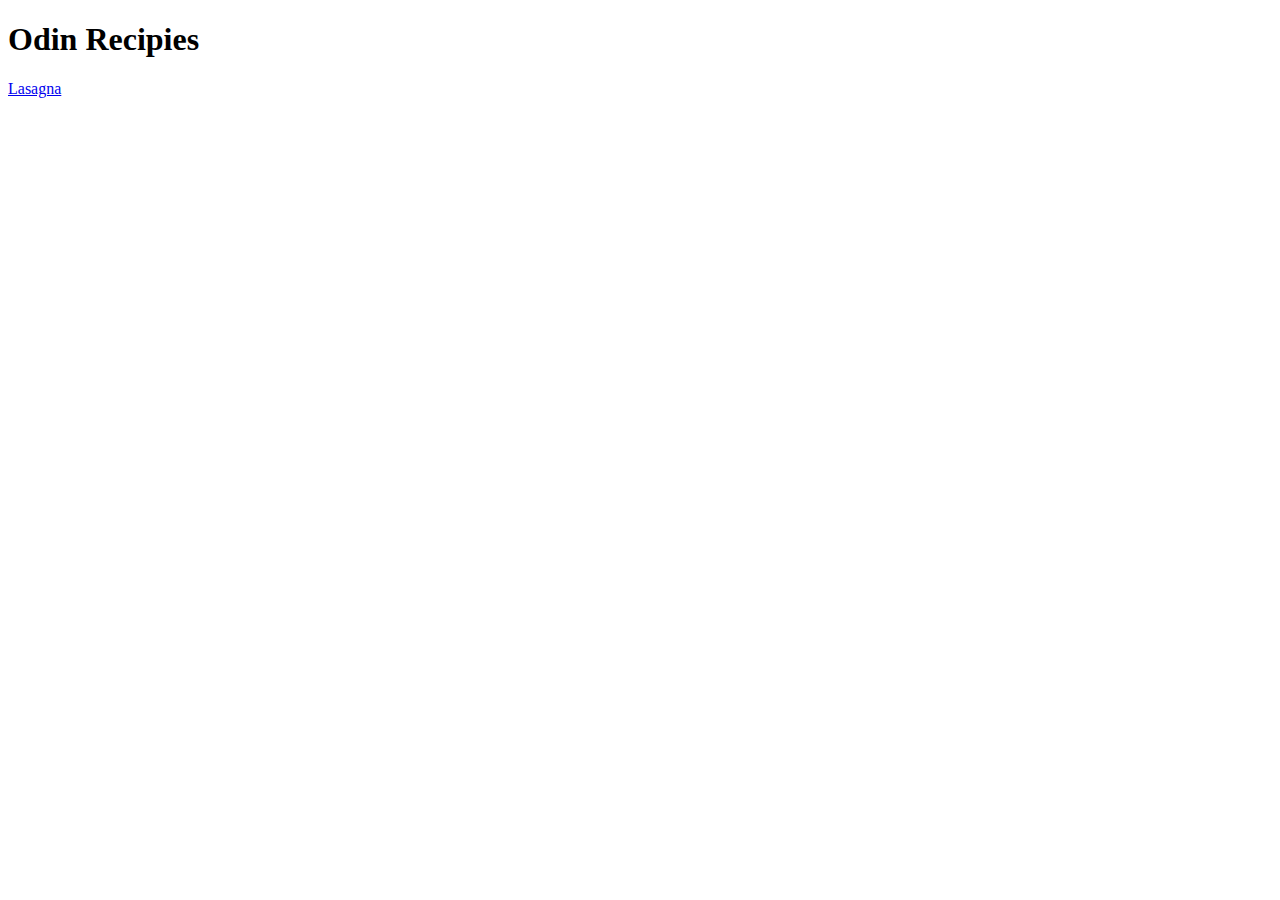
==== The_Odin_Project/Foundations/odin-recipes/index.html @ b6de6ac3 "Reorganized folders for CSS lessons" ====
<!DOCTYPE html>
<html lang="en">
<head>
    <meta charset="UTF-8">
    <title>Recipies</title>
</head>

<body>
    <h1>Odin Recipies</h1>
    <a href="recipes/lasagna.html">Lasagna</a>
</body>
</html>
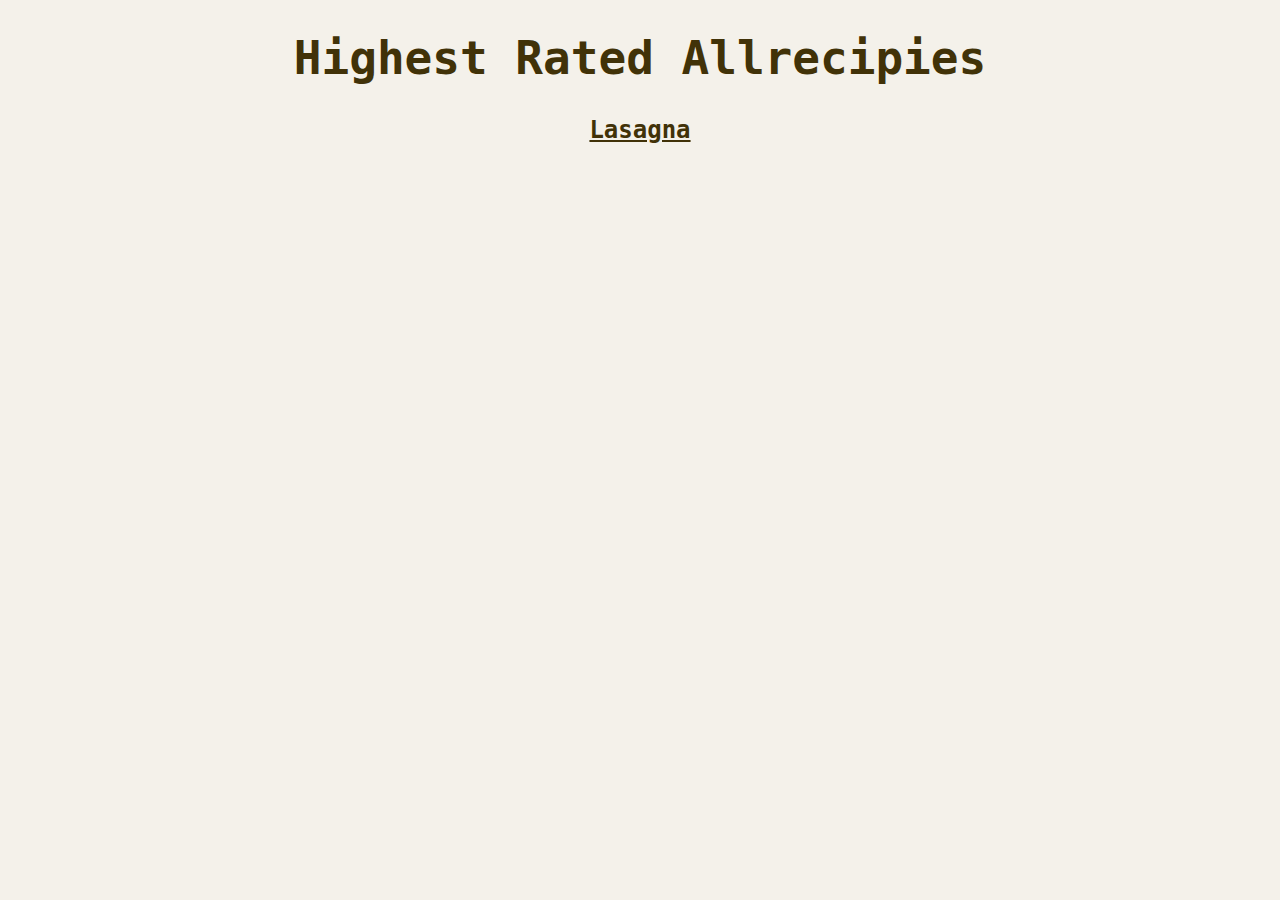
==== commit 8da0f498: "Added CSS to recipes website" ====
--- a/The_Odin_Project/Foundations/odin-recipes/index.html
+++ b/The_Odin_Project/Foundations/odin-recipes/index.html
@@ -1,12 +1,14 @@
 <!DOCTYPE html>
 <html lang="en">
 <head>
+    <link rel="stylesheet" href="styles.css">
+
     <meta charset="UTF-8">
     <title>Recipies</title>
 </head>
 
 <body>
-    <h1>Odin Recipies</h1>
-    <a href="recipes/lasagna.html">Lasagna</a>
+    <h1 class="webpage-title">Highest Rated Allrecipies</h1>
+    <a href="recipes/lasagna.html" class="recipie-link">Lasagna</a>
 </body>
 </html>--- a/The_Odin_Project/Foundations/odin-recipes/styles.css
+++ b/The_Odin_Project/Foundations/odin-recipes/styles.css
@@ -0,0 +1,24 @@
+
+body {
+    font-family: "Lucida Console", monospace;
+    color: #413208;
+    background-color: #f4f1ea;
+    text-align: center;
+}
+
+.webpage-title {
+    font-size: 46px;
+    font-weight: bold;
+}
+
+a {
+    color: #413208;
+}
+
+.recipie-link {
+    font-size: 24px;
+    font-weight: 600;
+}
+
+/*#cea52d - yellow*/
+/*#f4f1e9 - whitish font*/
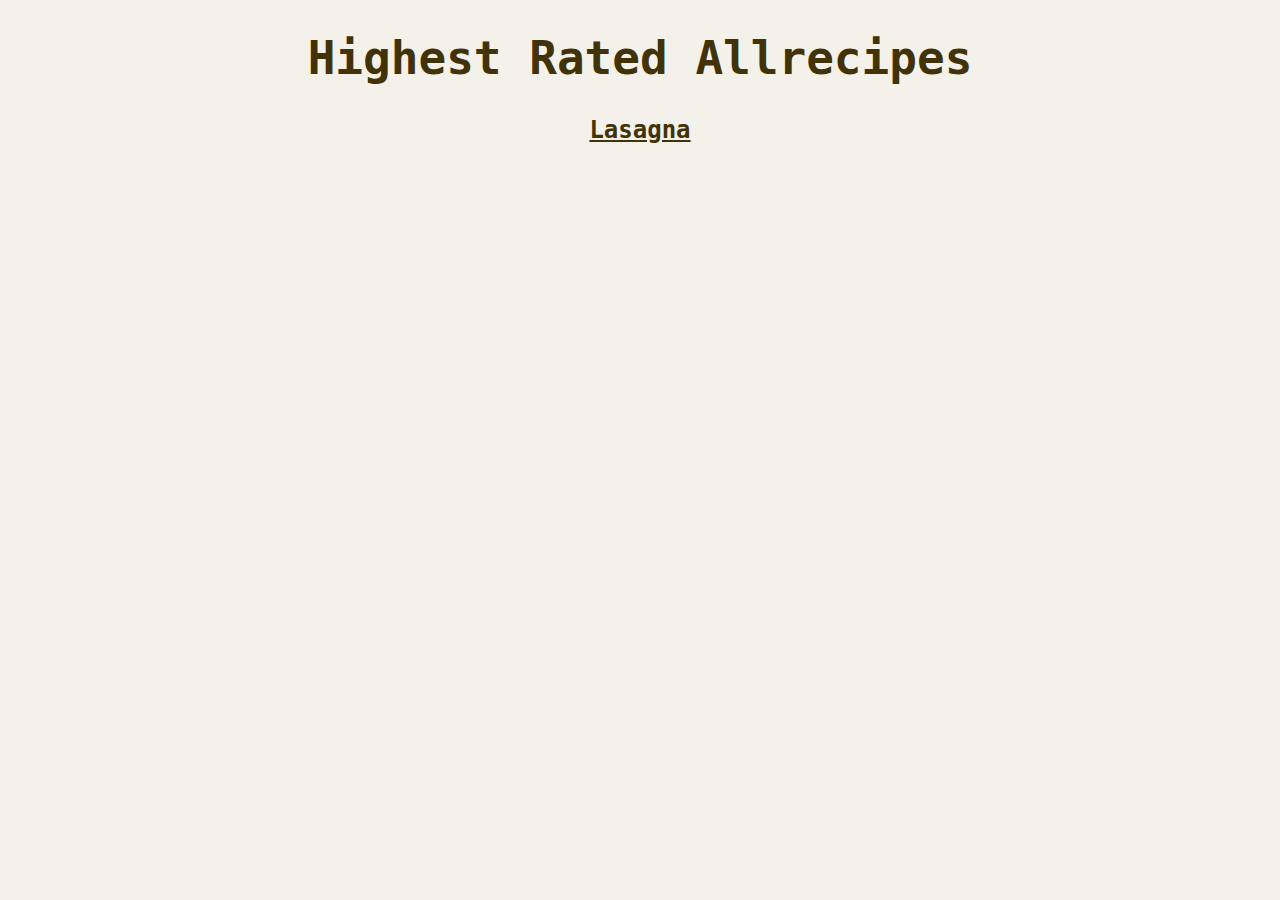
==== commit 8ae443a6: "Updated recipes website with boxes" ====
--- a/The_Odin_Project/Foundations/odin-recipes/index.html
+++ b/The_Odin_Project/Foundations/odin-recipes/index.html
@@ -4,11 +4,13 @@
     <link rel="stylesheet" href="styles.css">
 
     <meta charset="UTF-8">
-    <title>Recipies</title>
+    <title>Highest Rated Allrecipes</title>
 </head>
 
 <body>
-    <h1 class="webpage-title">Highest Rated Allrecipies</h1>
-    <a href="recipes/lasagna.html" class="recipie-link">Lasagna</a>
+    <h1 class="webpage-title">Highest Rated Allrecipes</h1>
+    <div class="recipe-list">
+        <a href="recipes/lasagna.html">Lasagna</a>
+    </div>
 </body>
 </html>--- a/The_Odin_Project/Foundations/odin-recipes/styles.css
+++ b/The_Odin_Project/Foundations/odin-recipes/styles.css
@@ -1,21 +1,35 @@
+html { 
+    box-sizing: border-box;
+}
+
+*, *::before, *::after { 
+    box-sizing: inherit;
+}
+
+/** { border: 1px solid black; }*/
 
 body {
+    margin: auto;
+    
     font-family: "Lucida Console", monospace;
     color: #413208;
     background-color: #f4f1ea;
-    text-align: center;
 }
 
 .webpage-title {
     font-size: 46px;
     font-weight: bold;
+    text-align: center;
+}
+
+.recipe-list {
+    margin: auto;
+
+    text-align: center;
 }
 
 a {
     color: #413208;
-}
-
-.recipie-link {
     font-size: 24px;
     font-weight: 600;
 }
